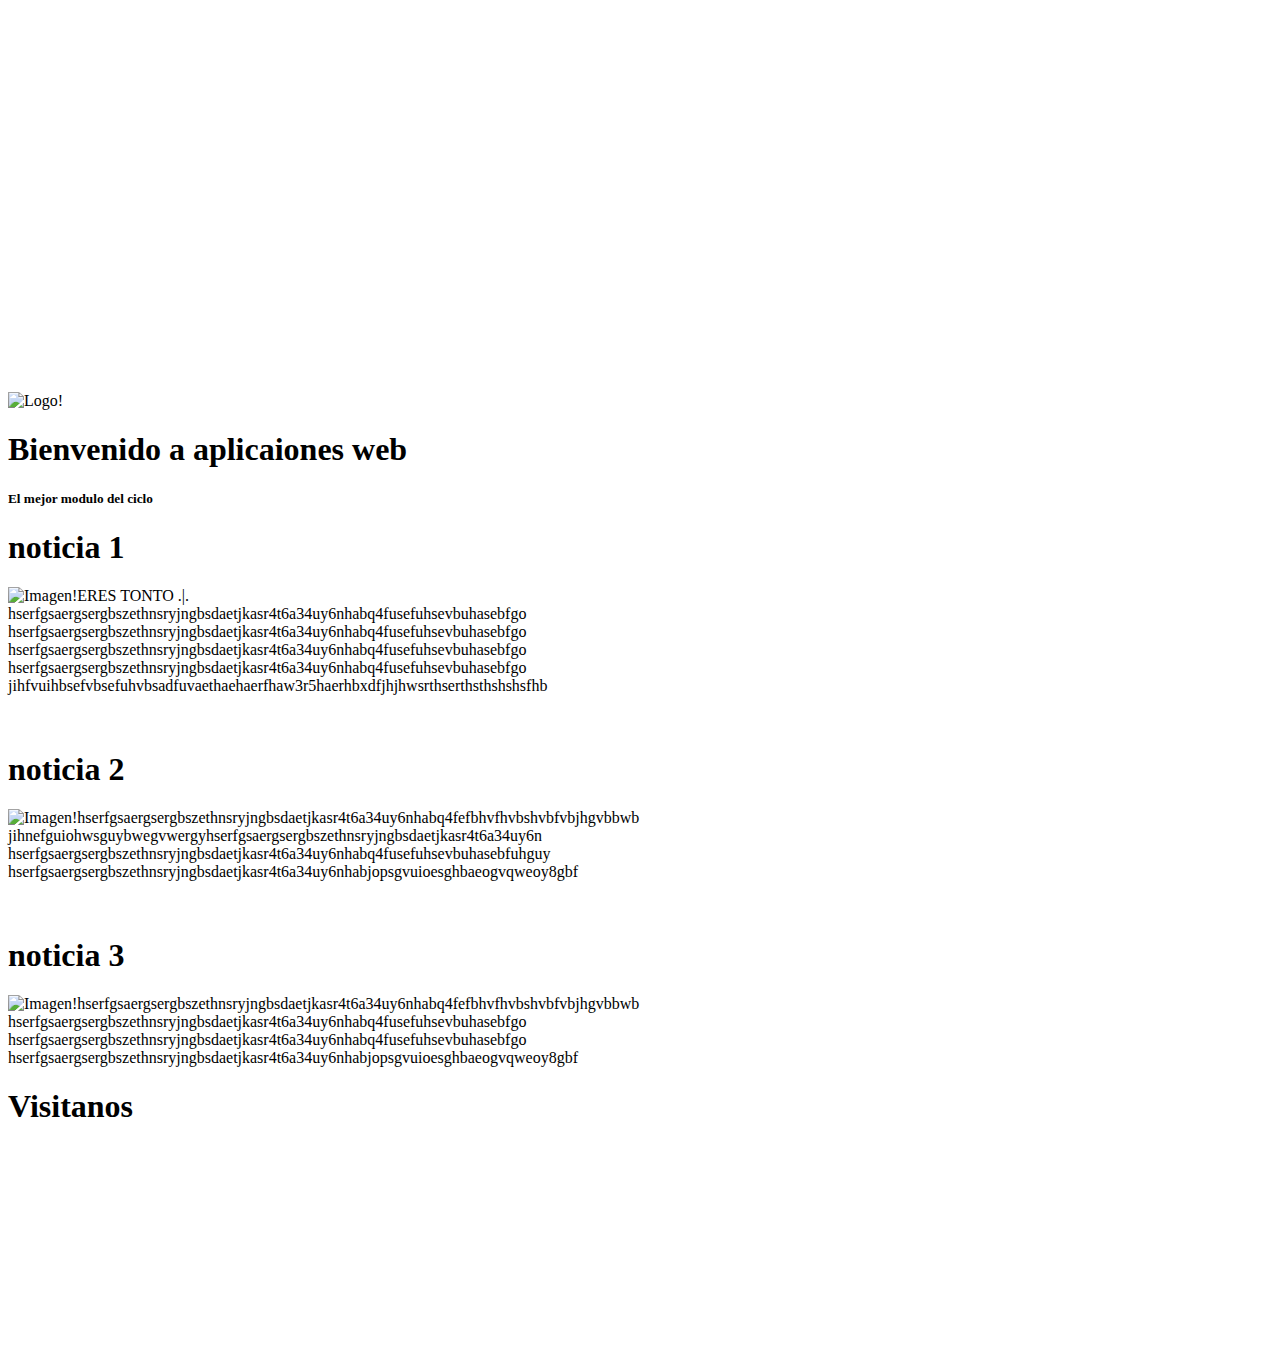
==== index.html @ d66182a8 "index.html" ====
<!DOCTYPE html>
<html lang="en" dir="ltr">
  <head>
    <meta charset="utf-8">
    <title>divs</title>
    <link rel="stylesheet" href="estilo.css">
  </head>
  <body>
    <div id="header">
      <div id="music">
        <iframe src="https://open.spotify.com/embed/album/29N9nfcvov8KfyF2X8Mj6P" width="100%" height="380" frameBorder="0" allowfullscreen="" allow="autoplay; clipboard-write; encrypted-media; fullscreen; picture-in-picture"></iframe>
      </div>
      <img id="logo" src="oso.png" alt="Logo!" />
      <h1>Bienvenido a aplicaiones web</h1>
      <h5>El mejor modulo del ciclo</h5>
    <div id="contenido">
      <div class="noticia">
        <h1>noticia 1</h1>
        <p><img id="imagen" src="2.jpg" alt="Imagen!" />ERES TONTO .|.
          <br>hserfgsaergsergbszethnsryjngbsdaetjkasr4t6a34uy6nhabq4fusefuhsevbuhasebfgo
          <br>hserfgsaergsergbszethnsryjngbsdaetjkasr4t6a34uy6nhabq4fusefuhsevbuhasebfgo
          <br>hserfgsaergsergbszethnsryjngbsdaetjkasr4t6a34uy6nhabq4fusefuhsevbuhasebfgo
          <br>hserfgsaergsergbszethnsryjngbsdaetjkasr4t6a34uy6nhabq4fusefuhsevbuhasebfgo<br>
          jihfvuihbsefvbsefuhvbsadfuvaethaehaerfhaw3r5haerhbxdfjhjhwsrthserthsthshshsfhb</p><br>
      </div>
      <div class="noticia">
        <h1>noticia 2</h1>
        <p><img id="imagen"src="j.jpg" alt="Imagen!">hserfgsaergsergbszethnsryjngbsdaetjkasr4t6a34uy6nhabq4fefbhvfhvbshvbfvbjhgvbbwb
          <br>jihnefguiohwsguybwegvwergyhserfgsaergsergbszethnsryjngbsdaetjkasr4t6a34uy6n
          <br>hserfgsaergsergbszethnsryjngbsdaetjkasr4t6a34uy6nhabq4fusefuhsevbuhasebfuhguy<br>
          hserfgsaergsergbszethnsryjngbsdaetjkasr4t6a34uy6nhabjopsgvuioesghbaeogvqweoy8gbf</p><br>
      </div>
      <div class="noticia">
        <h1>noticia 3</h1>
        <p><img id="imagen" src="c.jpg" alt="Imagen!">hserfgsaergsergbszethnsryjngbsdaetjkasr4t6a34uy6nhabq4fefbhvfhvbshvbfvbjhgvbbwb
          <br>hserfgsaergsergbszethnsryjngbsdaetjkasr4t6a34uy6nhabq4fusefuhsevbuhasebfgo
          <br>hserfgsaergsergbszethnsryjngbsdaetjkasr4t6a34uy6nhabq4fusefuhsevbuhasebfgo<br>
          hserfgsaergsergbszethnsryjngbsdaetjkasr4t6a34uy6nhabjopsgvuioesghbaeogvqweoy8gbf</p>      </div>
    </div>
    <div id="footer">
      <h1>Visitanos</h1>
      <iframe src="https://www.google.com/maps/embed?pb=!1m18!1m12!1m3!1d12154.273872282092!2d-3.6037795048515697!3d40.39625580491107!2m3!1f0!2f0!3f0!3m2!1i1024!2i768!4f13.1!3m3!1m2!1s0xd42255d3a247575%3A0xd8a0a40edf810cff!2sIES%20Villablanca!5e0!3m2!1ses!2ses!4v1632484880818!5m2!1ses!2ses" width="300" height="200" style="border:0;" allowfullscreen="" loading="lazy"></iframe>
    </div>
  </body>
</html>
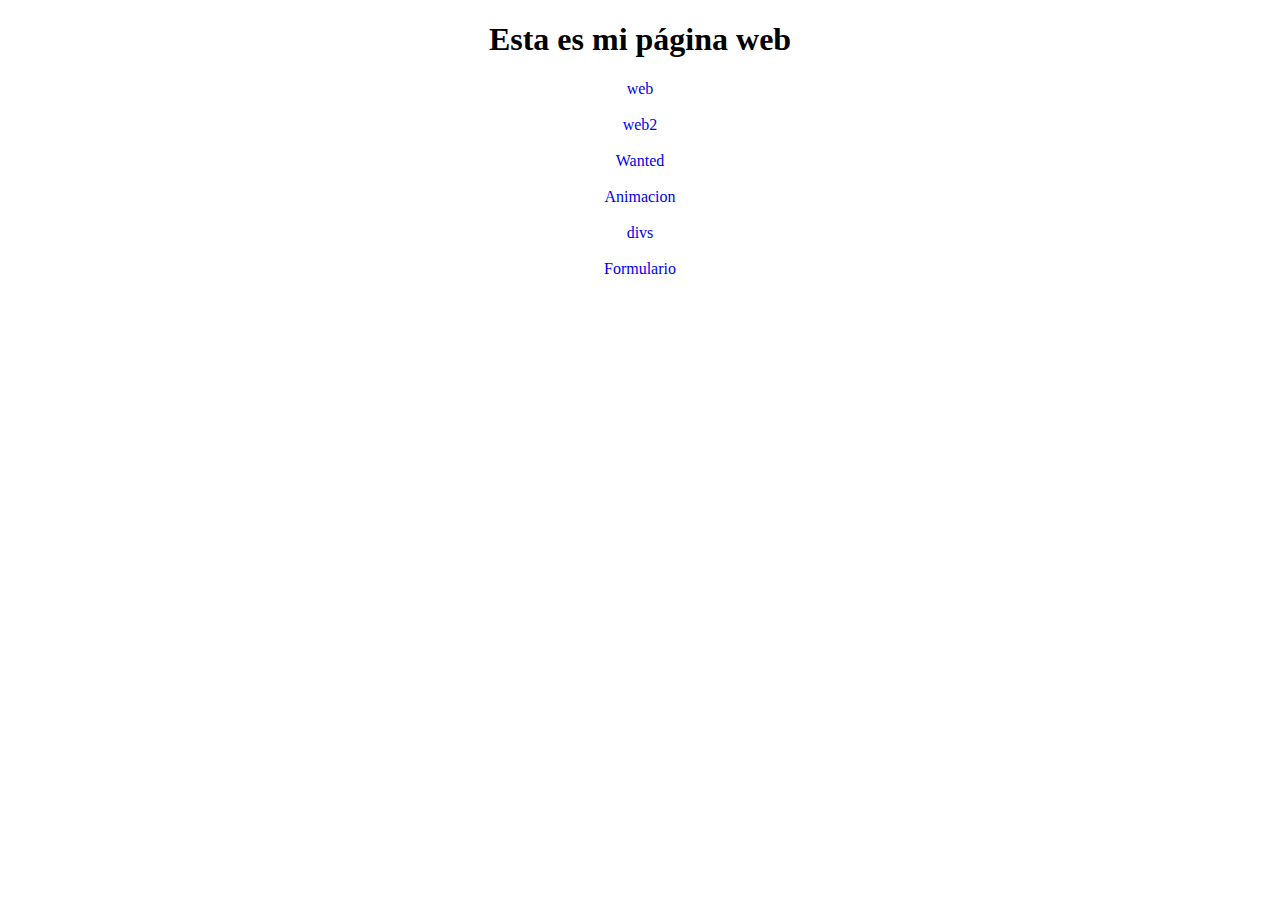
==== commit 6f227fc8: "primer commit" ====
--- a/index.html
+++ b/index.html
@@ -1,45 +1,29 @@
 <!DOCTYPE html>
-<html lang="en" dir="ltr">
+<html lang="es" dir="ltr">
   <head>
     <meta charset="utf-8">
-    <title>divs</title>
-    <link rel="stylesheet" href="estilo.css">
+    <title></title>
+    <link rel="stylesheet" href="index.css">
+    <style media="screen">
+    </style>
   </head>
   <body>
-    <div id="header">
-      <div id="music">
-        <iframe src="https://open.spotify.com/embed/album/29N9nfcvov8KfyF2X8Mj6P" width="100%" height="380" frameBorder="0" allowfullscreen="" allow="autoplay; clipboard-write; encrypted-media; fullscreen; picture-in-picture"></iframe>
-      </div>
-      <img id="logo" src="oso.png" alt="Logo!" />
-      <h1>Bienvenido a aplicaiones web</h1>
-      <h5>El mejor modulo del ciclo</h5>
-    <div id="contenido">
-      <div class="noticia">
-        <h1>noticia 1</h1>
-        <p><img id="imagen" src="2.jpg" alt="Imagen!" />ERES TONTO .|.
-          <br>hserfgsaergsergbszethnsryjngbsdaetjkasr4t6a34uy6nhabq4fusefuhsevbuhasebfgo
-          <br>hserfgsaergsergbszethnsryjngbsdaetjkasr4t6a34uy6nhabq4fusefuhsevbuhasebfgo
-          <br>hserfgsaergsergbszethnsryjngbsdaetjkasr4t6a34uy6nhabq4fusefuhsevbuhasebfgo
-          <br>hserfgsaergsergbszethnsryjngbsdaetjkasr4t6a34uy6nhabq4fusefuhsevbuhasebfgo<br>
-          jihfvuihbsefvbsefuhvbsadfuvaethaehaerfhaw3r5haerhbxdfjhjhwsrthserthsthshshsfhb</p><br>
-      </div>
-      <div class="noticia">
-        <h1>noticia 2</h1>
-        <p><img id="imagen"src="j.jpg" alt="Imagen!">hserfgsaergsergbszethnsryjngbsdaetjkasr4t6a34uy6nhabq4fefbhvfhvbshvbfvbjhgvbbwb
-          <br>jihnefguiohwsguybwegvwergyhserfgsaergsergbszethnsryjngbsdaetjkasr4t6a34uy6n
-          <br>hserfgsaergsergbszethnsryjngbsdaetjkasr4t6a34uy6nhabq4fusefuhsevbuhasebfuhguy<br>
-          hserfgsaergsergbszethnsryjngbsdaetjkasr4t6a34uy6nhabjopsgvuioesghbaeogvqweoy8gbf</p><br>
-      </div>
-      <div class="noticia">
-        <h1>noticia 3</h1>
-        <p><img id="imagen" src="c.jpg" alt="Imagen!">hserfgsaergsergbszethnsryjngbsdaetjkasr4t6a34uy6nhabq4fefbhvfhvbshvbfvbjhgvbbwb
-          <br>hserfgsaergsergbszethnsryjngbsdaetjkasr4t6a34uy6nhabq4fusefuhsevbuhasebfgo
-          <br>hserfgsaergsergbszethnsryjngbsdaetjkasr4t6a34uy6nhabq4fusefuhsevbuhasebfgo<br>
-          hserfgsaergsergbszethnsryjngbsdaetjkasr4t6a34uy6nhabjopsgvuioesghbaeogvqweoy8gbf</p>      </div>
-    </div>
-    <div id="footer">
-      <h1>Visitanos</h1>
-      <iframe src="https://www.google.com/maps/embed?pb=!1m18!1m12!1m3!1d12154.273872282092!2d-3.6037795048515697!3d40.39625580491107!2m3!1f0!2f0!3f0!3m2!1i1024!2i768!4f13.1!3m3!1m2!1s0xd42255d3a247575%3A0xd8a0a40edf810cff!2sIES%20Villablanca!5e0!3m2!1ses!2ses!4v1632484880818!5m2!1ses!2ses" width="300" height="200" style="border:0;" allowfullscreen="" loading="lazy"></iframe>
-    </div>
+    <center>
+    <h1>Esta es mi página web</h1>
+<p>
+      <a style="text-decoration:none" href="../misproyectosweb/WEB03/web.html" target="_blank">web</a>
+<br>
+<br>
+      <a style="text-decoration:none" href="../misproyectosweb/AW01/index.html" target="_blank">web2</a>
+<br><br>
+      <a style="text-decoration:none" href="../misproyectosweb/WEB03/wanted.html" target="_blank">Wanted</a>
+      <br><br>
+      <a style="text-decoration:none" href="../misproyectosweb/WEB03/practica7.html" target="_blank">Animacion</a>
+      <br><br>
+      <a style="text-decoration:none" href="../misproyectosweb/WEB03/divsep.html" target="_blank">divs</a>
+      <br><br>
+      <a style="text-decoration:none" href="../misproyectosweb/WEB03/formulario.html" target="_blank">Formulario</a>
+</p>
+  </center>
   </body>
 </html>
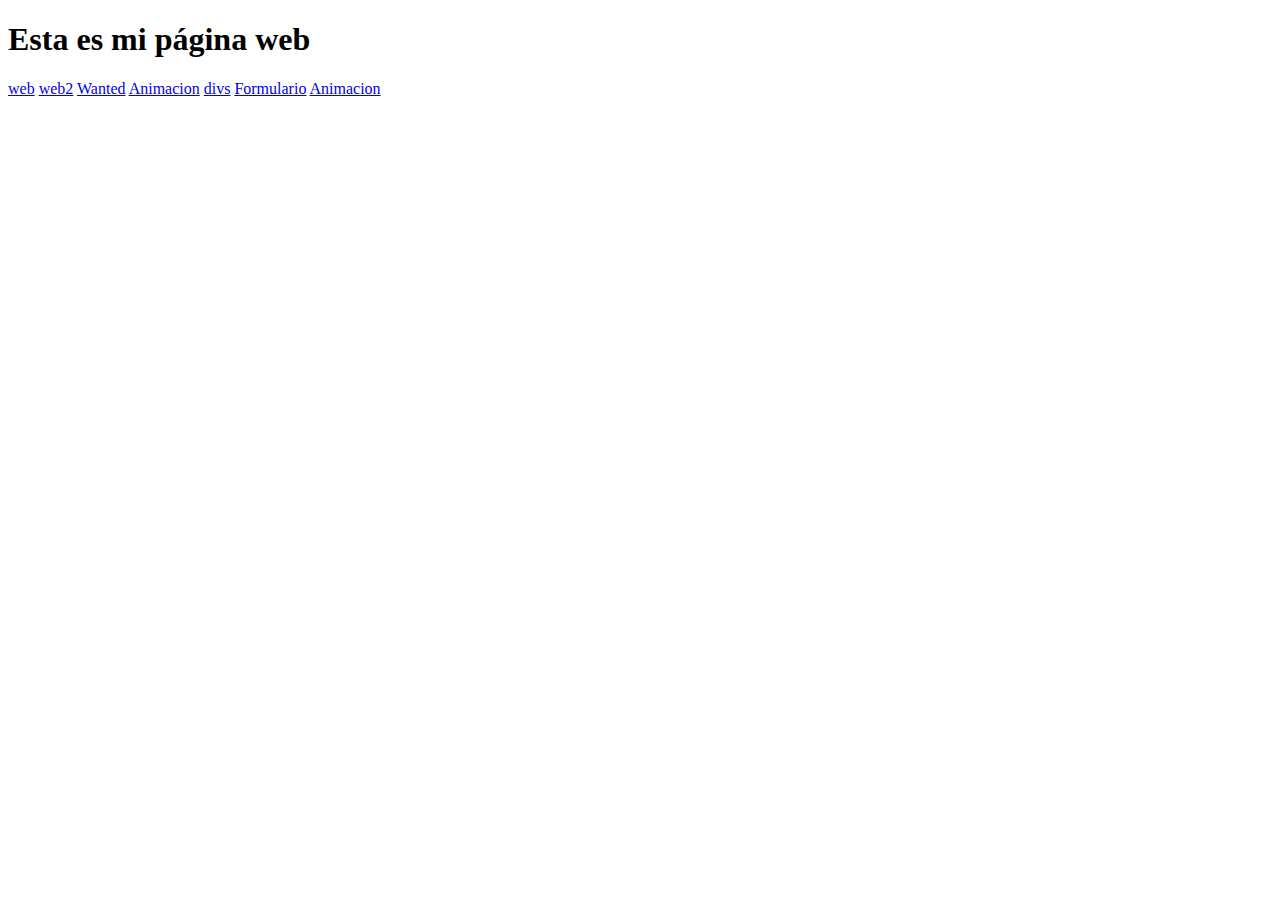
==== commit 2bfb91a6: "principal" ====
--- a/index.html
+++ b/index.html
@@ -8,22 +8,15 @@
     </style>
   </head>
   <body>
-    <center>
     <h1>Esta es mi página web</h1>
-<p>
-      <a style="text-decoration:none" href="../misproyectosweb/WEB03/web.html" target="_blank">web</a>
-<br>
-<br>
-      <a style="text-decoration:none" href="../misproyectosweb/AW01/index.html" target="_blank">web2</a>
-<br><br>
-      <a style="text-decoration:none" href="../misproyectosweb/WEB03/wanted.html" target="_blank">Wanted</a>
-      <br><br>
-      <a style="text-decoration:none" href="../misproyectosweb/WEB03/practica7.html" target="_blank">Animacion</a>
-      <br><br>
-      <a style="text-decoration:none" href="../misproyectosweb/WEB03/divsep.html" target="_blank">divs</a>
-      <br><br>
-      <a style="text-decoration:none" href="../misproyectosweb/WEB03/formulario.html" target="_blank">Formulario</a>
-</p>
-  </center>
+<div>
+      <a href="../misproyectosweb/WEB03/web.html" target="_blank">web</a>
+      <a href="../misproyectosweb/AW01/index.html" target="_blank">web2</a>
+      <a href="../misproyectosweb/WEB03/wanted.html" target="_blank">Wanted</a>
+      <a href="../misproyectosweb/WEB03/practica7.html" target="_blank">Animacion</a>
+      <a href="../misproyectosweb/WEB03/divsep.html" target="_blank">divs</a>
+      <a href="../misproyectosweb/WEB03/formulario.html" target="_blank">Formulario</a>
+      <a href="../misproyectosweb/WEB03/practica7.html" target="_blank">Animacion</a>
+</div>
   </body>
 </html>
